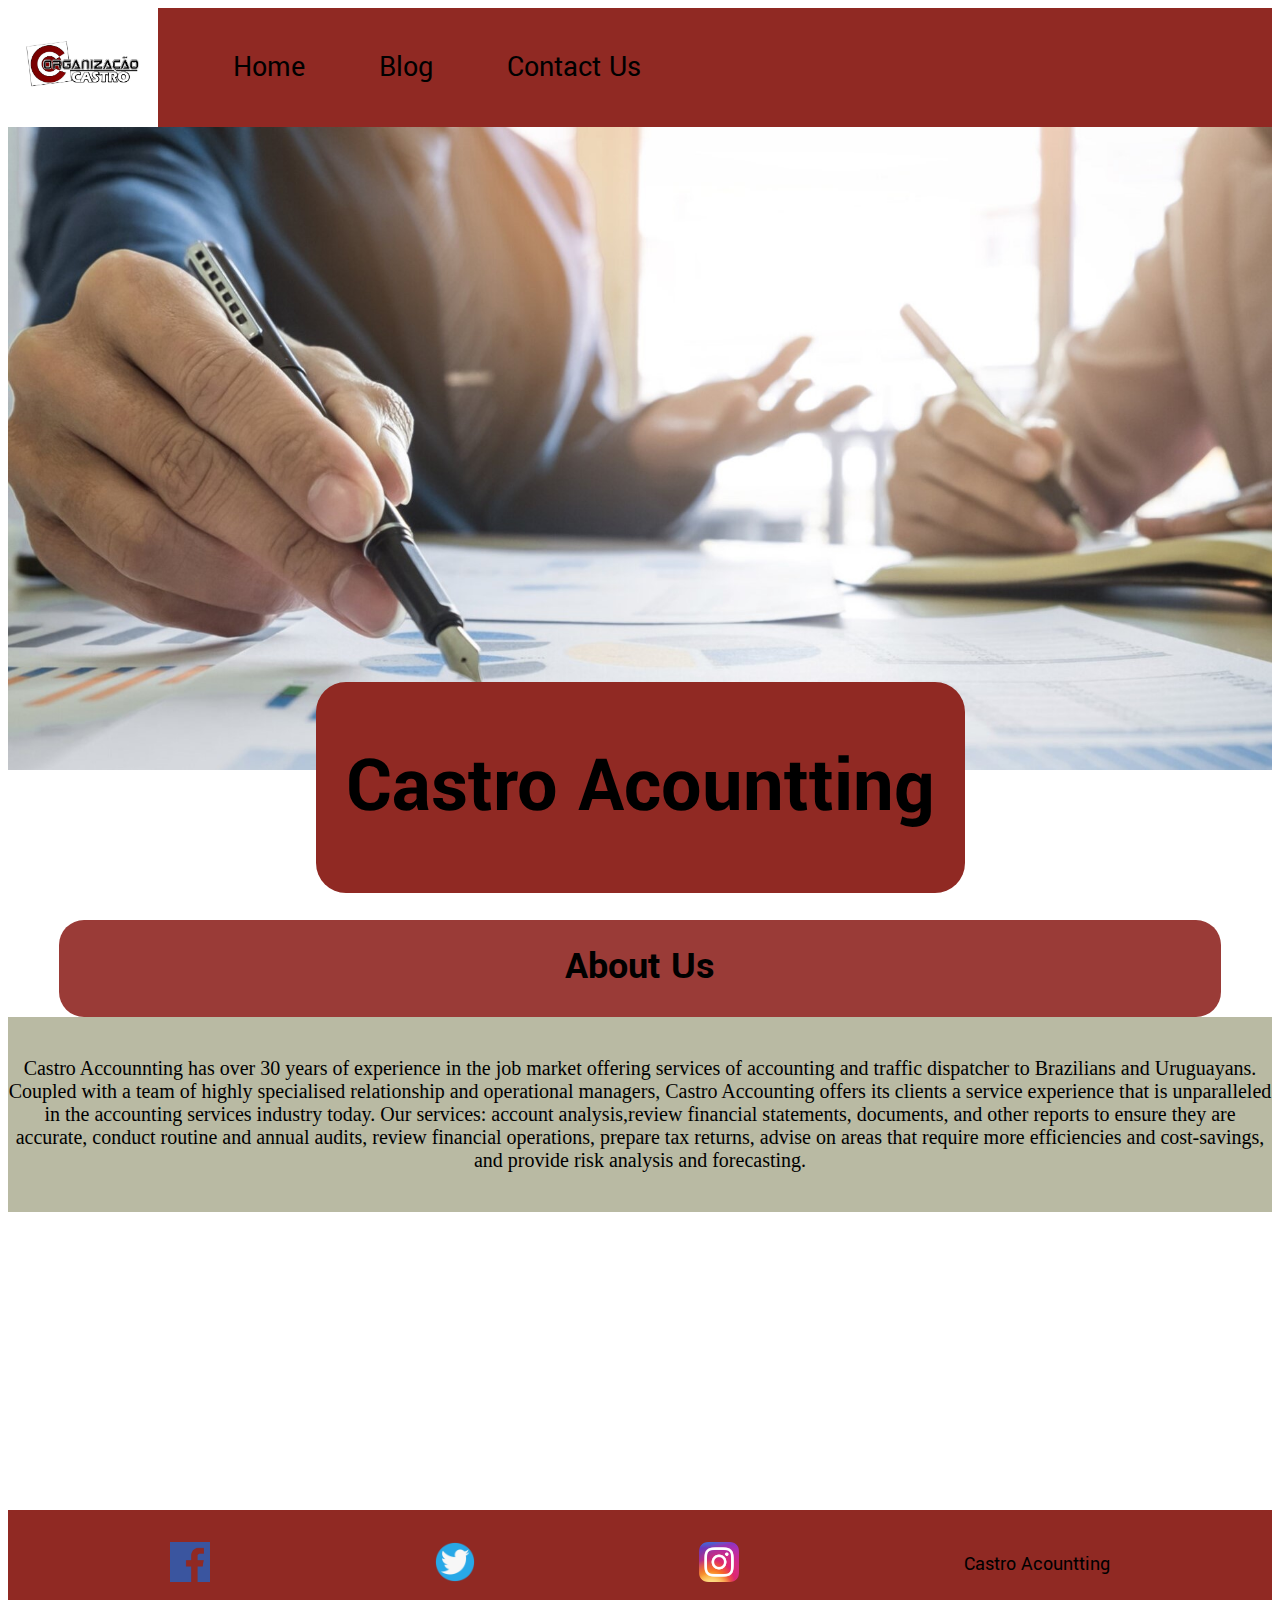
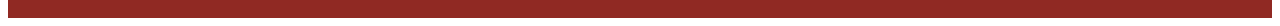
==== castroaccounting/index.html @ 5e888e5d "home page style" ====
<!DOCTYPE html>
<html lang="en">
<head>
    <meta charset="UTF-8">
    <meta name="viewport" content="width=device-width, initial-scale=1.0">
    <title>Document</title>
    <link rel="stylesheet" href="/castroaccounting/styles/styles.css">
</head>
<body>
    <div id="content">
    <header>
        <a href="index.html" id="header_logo">
            <img class="logo" src="images/pnglogo.jpeg" alt="castro-logo">
        </a>
        <nav>
            <a href="index.html">Home</a>
            <a href="blog.html">Blog</a>
            <a href="contactus.html">Contact Us</a>
        </nav>


    </header>
    <div id="hero">
        <img  class=hero-img src="images/rsz_team-work-process-young-business-managers-crew-working-with-new-startup-project-labtop-wood-table-typing-keyboard-texting-message-analyze-graph-plans (1).jpg" alt="business table">
        <section class="company-name">
            <a href="contactus.html"> <h1>  Castro Acountting</h1></a>
        </section>

    </div>
    <main id="home-grid">
        <h2 id="title"> About Us</h2>
        <p class="text"> Castro Accounnting has over 30 years of experience in the job market offering services of 
            accounting and traffic dispatcher to Brazilians and Uruguayans. Coupled with a team of highly 
            specialised relationship and operational managers, Castro Accounting offers its clients a service
             experience that is unparalleled in the accounting services industry today. Our services: account analysis,review 
             financial statements, documents, and other reports to ensure they are accurate, conduct routine 
             and annual audits, review financial operations, prepare tax returns, advise on areas that require more efficiencies and
             cost-savings, and provide risk analysis and forecasting.</p>
    </main>
    <footer>
        <a  href="https://facebook.com">
            <img class="icon" src="images/facebook.png" alt="fb icon" >
        </a>
        <a  href="https://twitter.com">
            <img class="icon" src="images/twitter.png" alt="twitter icon">
        </a>
        <a   href="https://instagram.com" target="_blank">
            <img class="icon" src="images/instagram.png" alt="instagram icon">
        </a>
        <p><a class= "link" href="index.html">Castro Acountting</a></p>
    </footer>
    </div>
</body>
</html>
---- castroaccounting/styles/styles.css ----
@import url('https://fonts.googleapis.com/css2?family=EB+Garamond:wght@500&family=Yantramanav:wght@300;400&display=swap');


#content{
    max-width: 1600px;
    margin: 0 auto;
}
nav{
    text-align: left;
    background-color: #902923;
    justify-content: space-around;
    padding: 40px;
    
    
    
}
nav a{
    font-family:'Yantramanav';
    background-color: #902923;
    font-size: 30px;
    padding: 35px;
    text-decoration: none;
    color: black;
    
}

nav a:hover{
    background-color: white;
}

a{
    text-align: center;

}
.logo{
    width: 120px;
    padding-top: 10px;
    z-index: 2;
    
}

.hero-img{
    width: 100%;
    position: relative;
    display: block;
}


header{
    display: grid;
    grid-template-columns: 150px auto;
}
#hero{
    display: grid;
    grid-template-rows: 70% 150px;
}

.company-name{
    text-align: center;
    font-size: 40px;
    font-family: 'Yantramanav',Arial;
    display: flex;
    grid-row: 2/3;
    z-index: 2;
    margin: auto;
    background-color: #902923;
    padding-left: 30px;
    padding-right: 30px;
    border-radius: 30px;
  
}
.company-name a{
    text-decoration: none;
    color: black;
}
.company-name:hover{
    background-color: #fff;
    padding-left: 40px;
    padding-right: 40px;
    text-decoration: none;
}
    

#home-grid{
    display: grid;
    grid-template-rows: 1fr 2fr 1fr;
}

#title{
    font-size: 40px;
    font-family: 'Yantramanav';
    display: flex;
    text-align: center;
    margin: 0 auto;
    padding-left: 40% ;
    padding-right: 40%;
    padding-top: 20px;
    background-color: #902823e8;
    border-radius: 25px;
    
}
   
.text{
    display: flex;
    grid-row: 2/3;
    text-align: center;
    background-color: #b9baa3;
    padding-top: 40px;
    margin: 0 auto;
    padding-bottom: 40px;
    font-size: 20px;
    font-family:"EB+Geramond", Georgia;
}

footer{
    background-color: #902923;
    padding:25px 50px;
    margin-top: 200px;
    display: flex;
    justify-content: space-around;
    align-items: center;
}
.icon{
    width: 40px;
}
.icon:hover{
    width: 60px;
}

.link{
text-decoration: none;
font-size: 20px;
color: black;
font-family: "Yantramanav" ;
}
.link:hover{
    background-color: #fff;
}
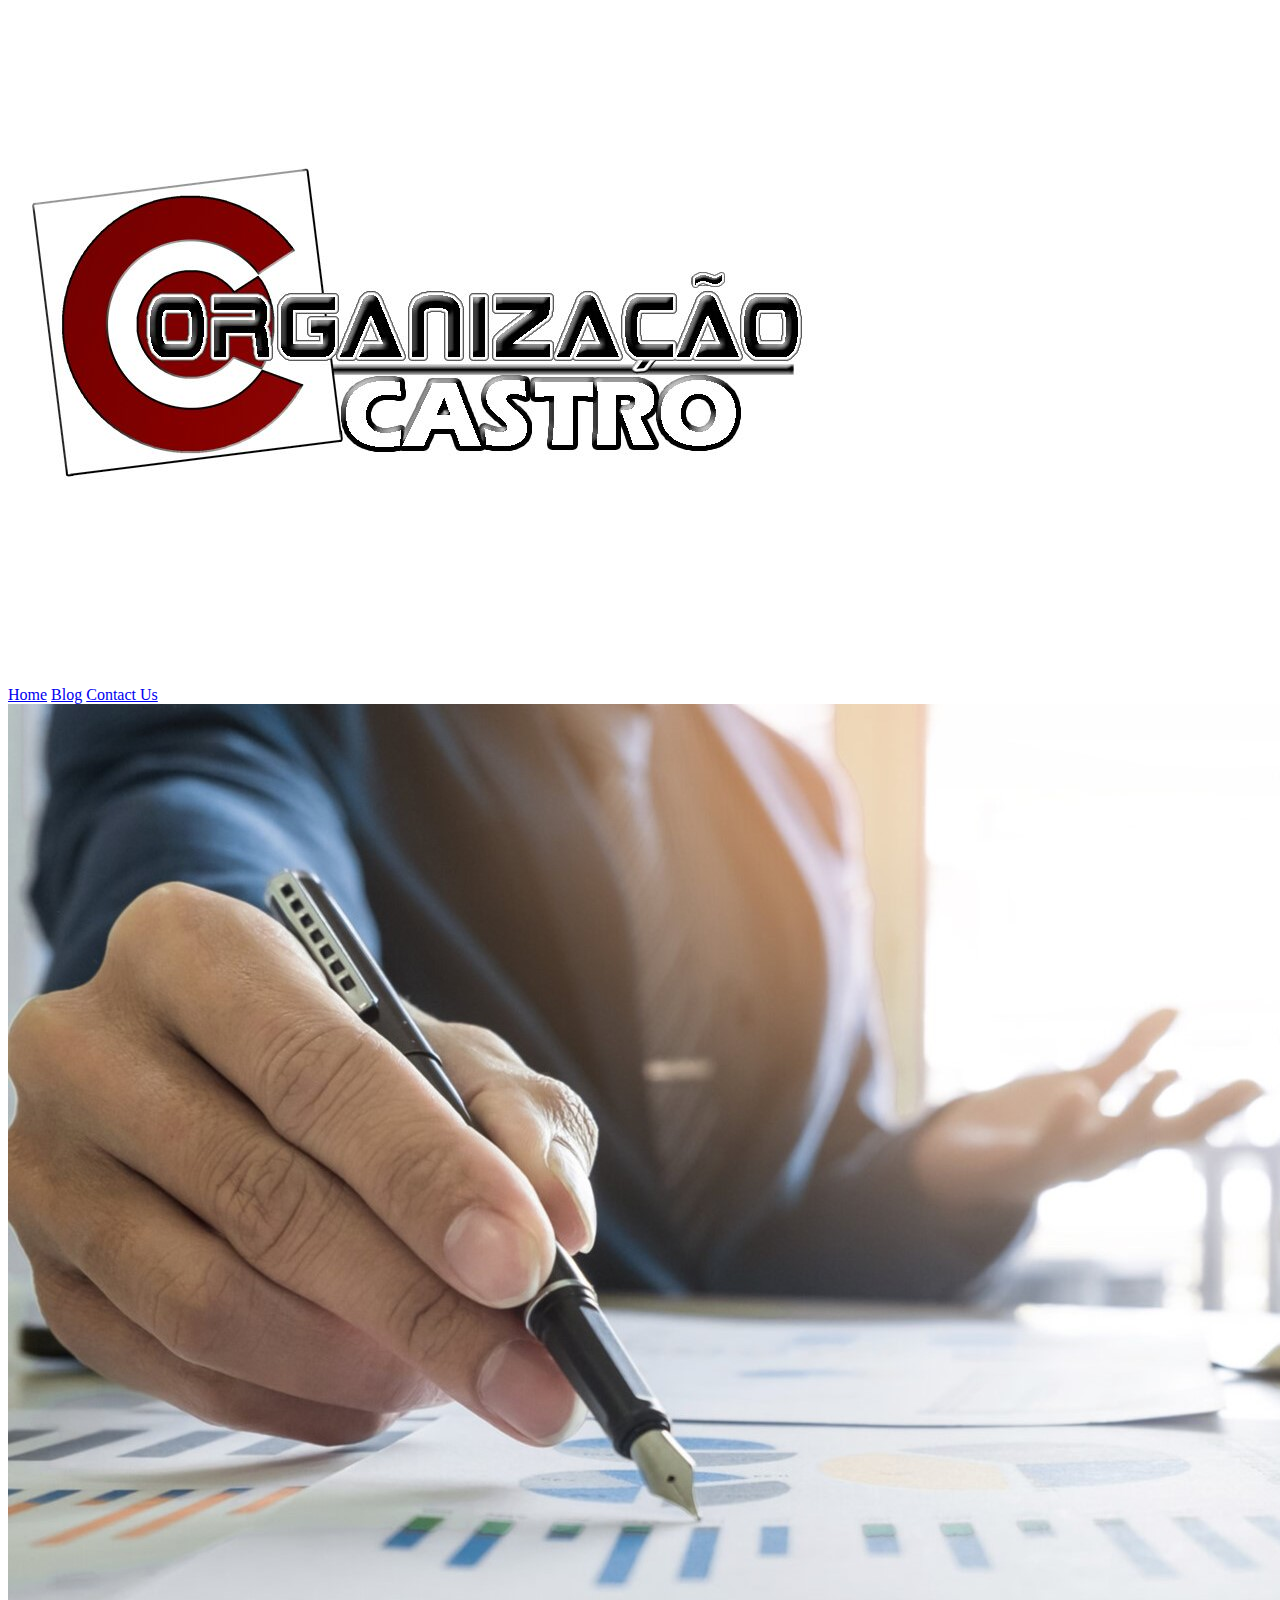
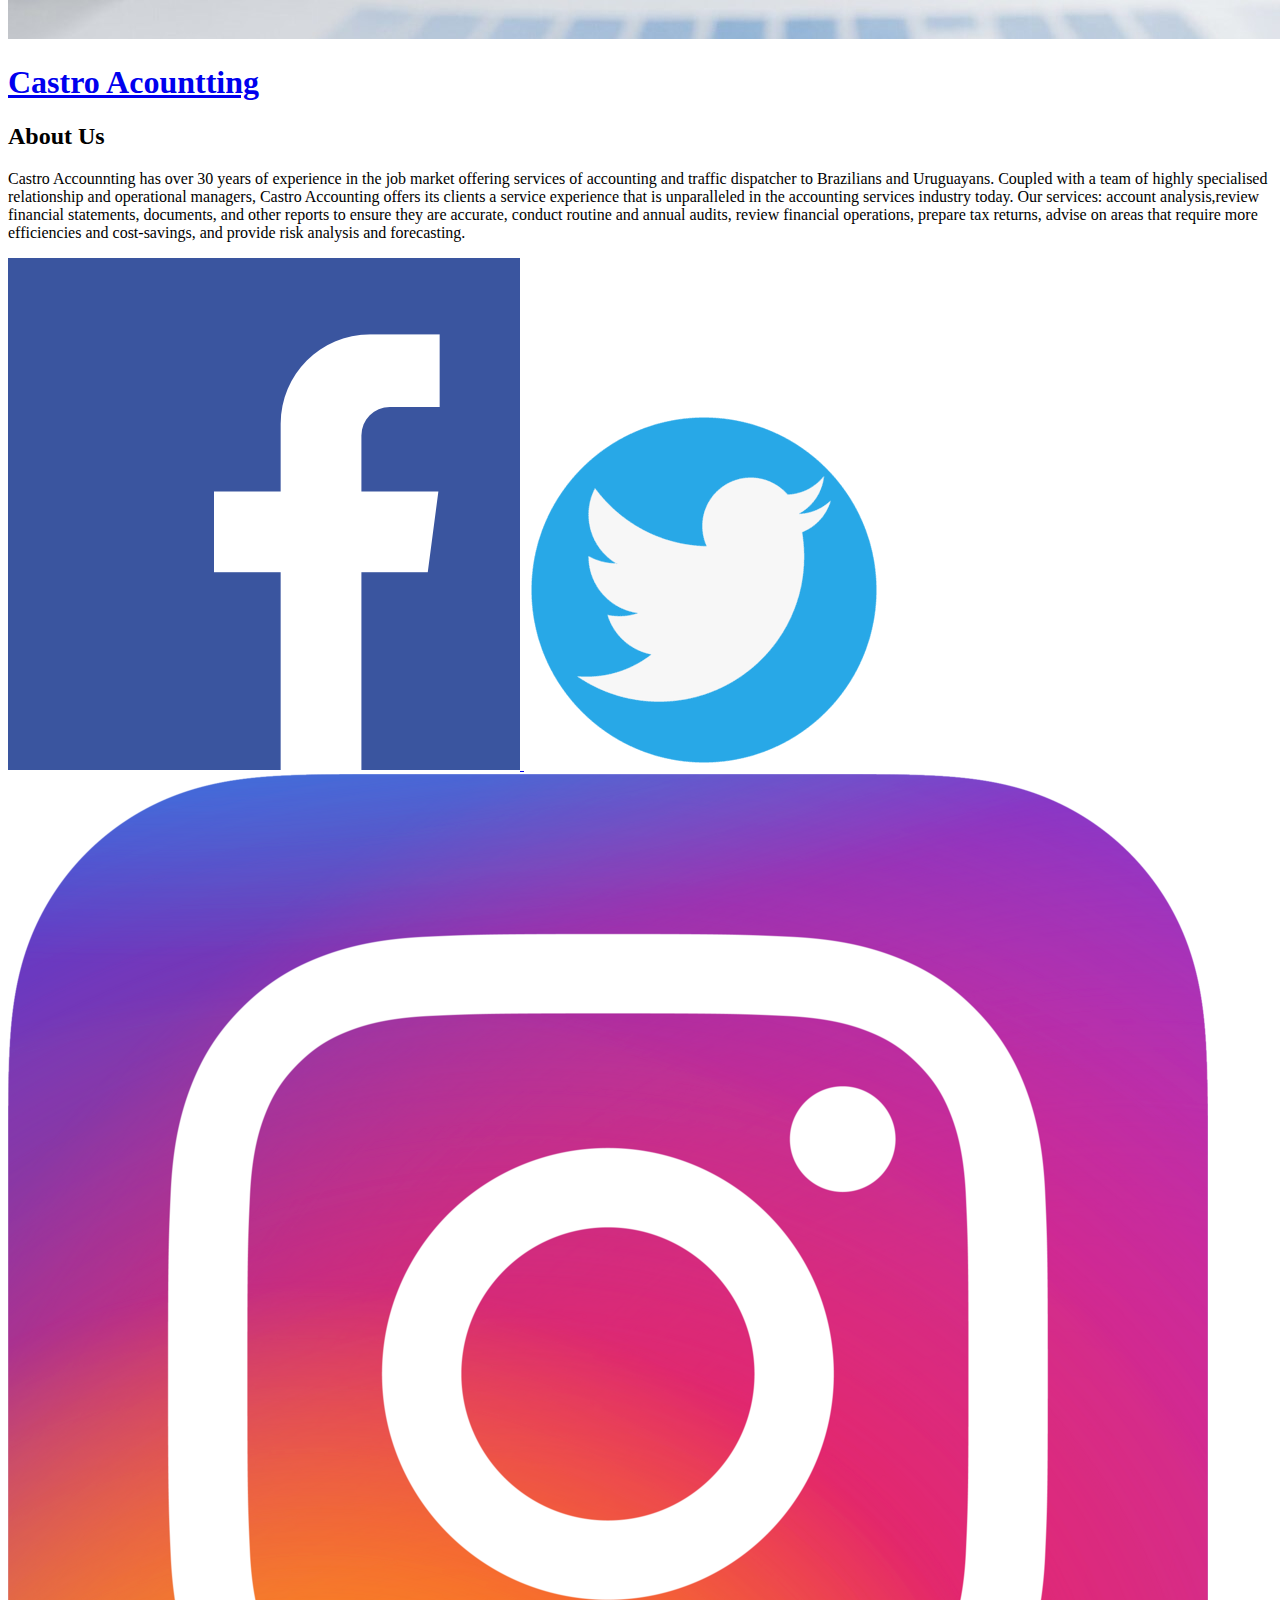
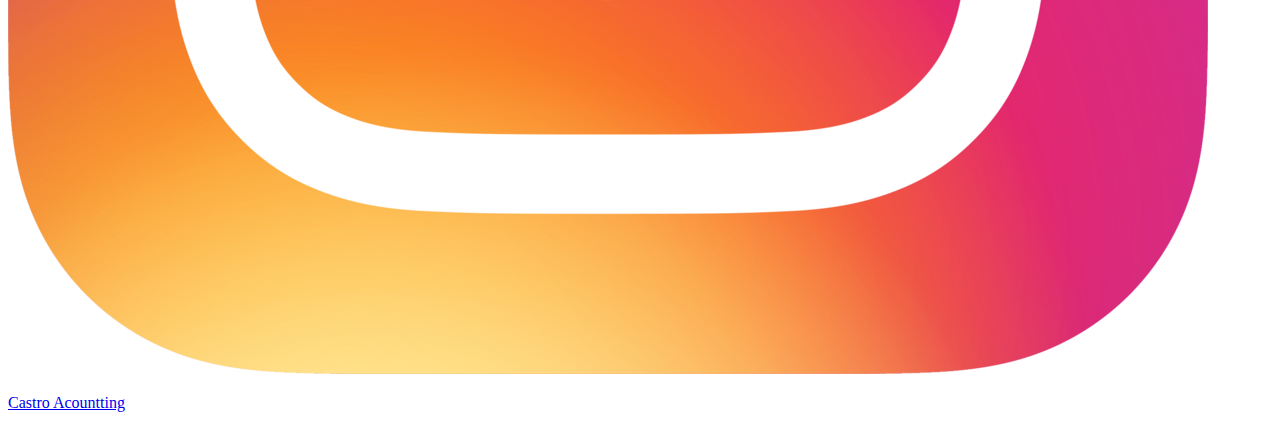
==== commit 541499a1: "week 11" ====
--- a/castroaccounting/index.html
+++ b/castroaccounting/index.html
@@ -4,7 +4,7 @@
     <meta charset="UTF-8">
     <meta name="viewport" content="width=device-width, initial-scale=1.0">
     <title>Document</title>
-    <link rel="stylesheet" href="/castroaccounting/styles/styles.css">
+    <link rel="stylesheet" href="castroaccounting/styles/styles.css">
 </head>
 <body>
     <div id="content">
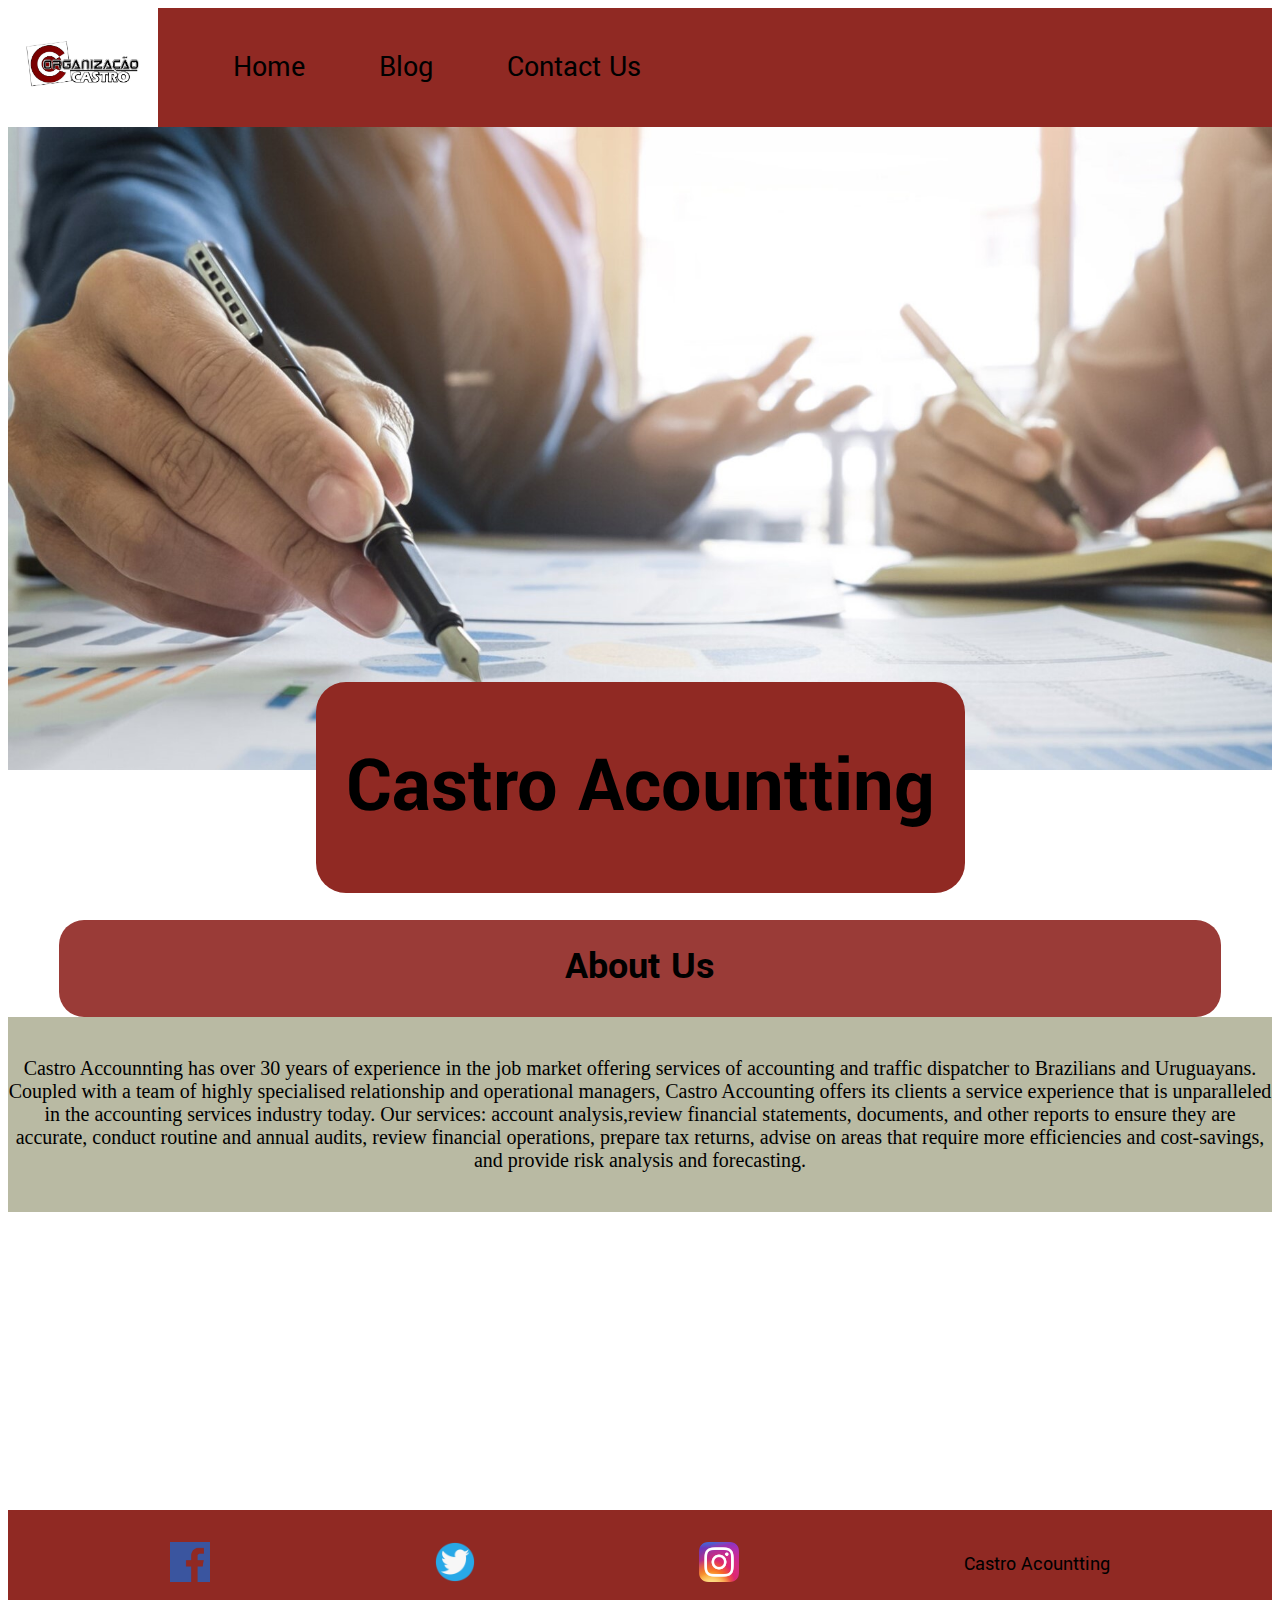
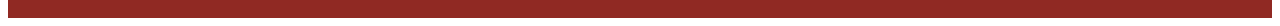
==== commit 4c3c10a5: "update" ====
--- a/castroaccounting/index.html
+++ b/castroaccounting/index.html
@@ -4,7 +4,7 @@
     <meta charset="UTF-8">
     <meta name="viewport" content="width=device-width, initial-scale=1.0">
     <title>Document</title>
-    <link rel="stylesheet" href="castroaccounting/styles/styles.css">
+    <link rel="stylesheet" href="/castroaccounting/styles/styles.css">
 </head>
 <body>
     <div id="content">
--- a/castroaccounting/styles/styles.css
+++ b/castroaccounting/styles/styles.css
@@ -0,0 +1,138 @@
+@import url('https://fonts.googleapis.com/css2?family=EB+Garamond:wght@500&family=Yantramanav:wght@300;400&display=swap');
+
+
+#content{
+    max-width: 1600px;
+    margin: 0 auto;
+}
+nav{
+    text-align: left;
+    background-color: #902923;
+    justify-content: space-around;
+    padding: 40px;
+    
+    
+    
+}
+nav a{
+    font-family:'Yantramanav';
+    background-color: #902923;
+    font-size: 30px;
+    padding: 35px;
+    text-decoration: none;
+    color: black;
+    
+}
+
+nav a:hover{
+    background-color: white;
+}
+
+a{
+    text-align: center;
+
+}
+.logo{
+    width: 120px;
+    padding-top: 10px;
+    z-index: 2;
+    
+}
+
+.hero-img{
+    width: 100%;
+    position: relative;
+    display: block;
+}
+
+
+header{
+    display: grid;
+    grid-template-columns: 150px auto;
+}
+#hero{
+    display: grid;
+    grid-template-rows: 70% 150px;
+}
+
+.company-name{
+    text-align: center;
+    font-size: 40px;
+    font-family: 'Yantramanav',Arial;
+    display: flex;
+    grid-row: 2/3;
+    z-index: 2;
+    margin: auto;
+    background-color: #902923;
+    padding-left: 30px;
+    padding-right: 30px;
+    border-radius: 30px;
+  
+}
+.company-name a{
+    text-decoration: none;
+    color: black;
+}
+.company-name:hover{
+    background-color: #fff;
+    padding-left: 40px;
+    padding-right: 40px;
+    text-decoration: none;
+}
+    
+
+#home-grid{
+    display: grid;
+    grid-template-rows: 1fr 2fr 1fr;
+}
+
+#title{
+    font-size: 40px;
+    font-family: 'Yantramanav';
+    display: flex;
+    text-align: center;
+    margin: 0 auto;
+    padding-left: 40% ;
+    padding-right: 40%;
+    padding-top: 20px;
+    background-color: #902823e8;
+    border-radius: 25px;
+    
+}
+   
+.text{
+    display: flex;
+    grid-row: 2/3;
+    text-align: center;
+    background-color: #b9baa3;
+    padding-top: 40px;
+    margin: 0 auto;
+    padding-bottom: 40px;
+    font-size: 20px;
+    font-family:"EB+Geramond", Georgia;
+}
+
+footer{
+    background-color: #902923;
+    padding:25px 50px;
+    margin-top: 200px;
+    display: flex;
+    justify-content: space-around;
+    align-items: center;
+}
+.icon{
+    width: 40px;
+}
+.icon:hover{
+    width: 60px;
+}
+
+.link{
+text-decoration: none;
+font-size: 20px;
+color: black;
+font-family: "Yantramanav" ;
+}
+.link:hover{
+    background-color: #fff;
+}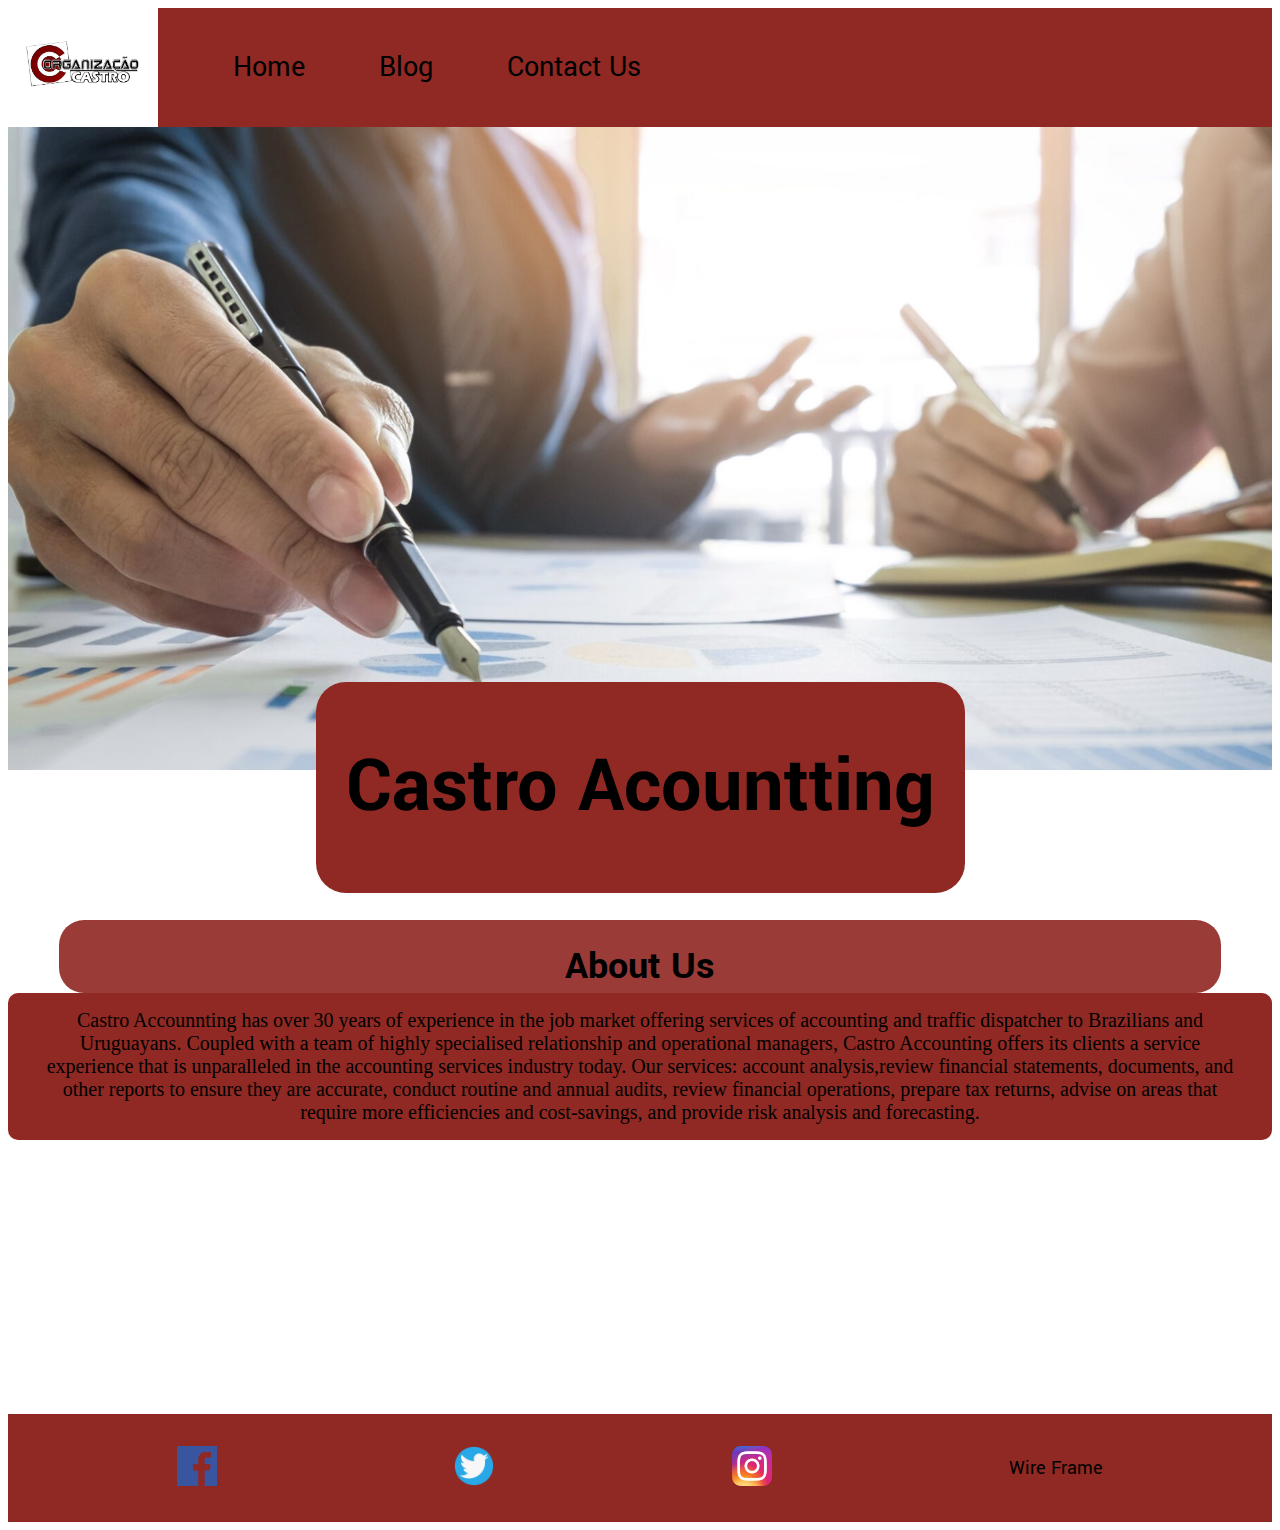
==== commit 1e9ca841: "week 12 uploads" ====
--- a/castroaccounting/index.html
+++ b/castroaccounting/index.html
@@ -4,7 +4,7 @@
     <meta charset="UTF-8">
     <meta name="viewport" content="width=device-width, initial-scale=1.0">
     <title>Document</title>
-    <link rel="stylesheet" href="/castroaccounting/styles/styles.css">
+    <link type="text/css" rel="stylesheet" href="styles/styles.css">
 </head>
 <body>
     <div id="content">
@@ -47,7 +47,7 @@
         <a   href="https://instagram.com" target="_blank">
             <img class="icon" src="images/instagram.png" alt="instagram icon">
         </a>
-        <p><a class= "link" href="index.html">Castro Acountting</a></p>
+        <p><a class= "link" href="site-plan.html">Wire Frame</a></p>
     </footer>
     </div>
 </body>
--- a/castroaccounting/styles/styles.css
+++ b/castroaccounting/styles/styles.css
@@ -135,4 +135,100 @@
 }
 .link:hover{
     background-color: #fff;
+}
+
+.container {
+    position: relative;
+    width: 50%;
+  }
+
+.image {
+    opacity: 1;
+    display: block;
+    width: 100%;
+    height: auto;
+    transition: .5s ease;
+    backface-visibility: hidden;
+  }
+  
+.middle {
+    transition: .5s ease;
+    opacity: 0;
+    position: absolute;
+    top: 50%;
+    left: 50%;
+    transform: translate(-50%, -50%);
+    -ms-transform: translate(-50%, -50%);
+    text-align: center;
+  }
+
+.text {
+    background-color: #902923;
+    color: black;
+    border-radius: 10px;
+    font-size: 20px;
+    padding: 16px 32px;
+  }
+
+.container:hover .image {
+    opacity: 0.3;
+  }
+
+.container:hover .middle {
+    opacity: 1;
+}
+
+#contact-grid{
+    display: grid;
+    grid-template-columns: 3fr 4fr;
+    grid-template-rows: 4fr 2fr
+}
+#contact-grid{
+  text-align: center;
+  margin-top: 50px;
+}
+#title02{
+    background-color: #902923;
+    border-radius: 10px;
+}
+.subtitle{
+    background-color: #b9b9b9;
+    opacity: 1;
+    width: 40%;
+    margin: 20px auto;
+    border-radius: 10px;
+}
+.container{
+    width: 90%;
+    margin: 30px;
+    border-radius: 10px;
+    margin-top: 40px;
+}
+
+}
+.contact-info{
+    font-family: "Yantramanav";
+    font-weight: bold;
+    font-size: 25px;
+}
+.input{
+    font-weight: 900;
+    font-family: "EB+Geramond", Georgia;
+}
+#content02{
+    margin-top: 30px;
+}
+#feedback{
+    grid-column: 1/3;
+    grid-row: 2/4;
+    width: 80%;
+    margin: 20px auto;
+    border-radius: 10px;
+    text-align: center;
+    background-color: #902923;
+    padding: 20px;
+    
+}
+fieldset{
+    display: block;
 }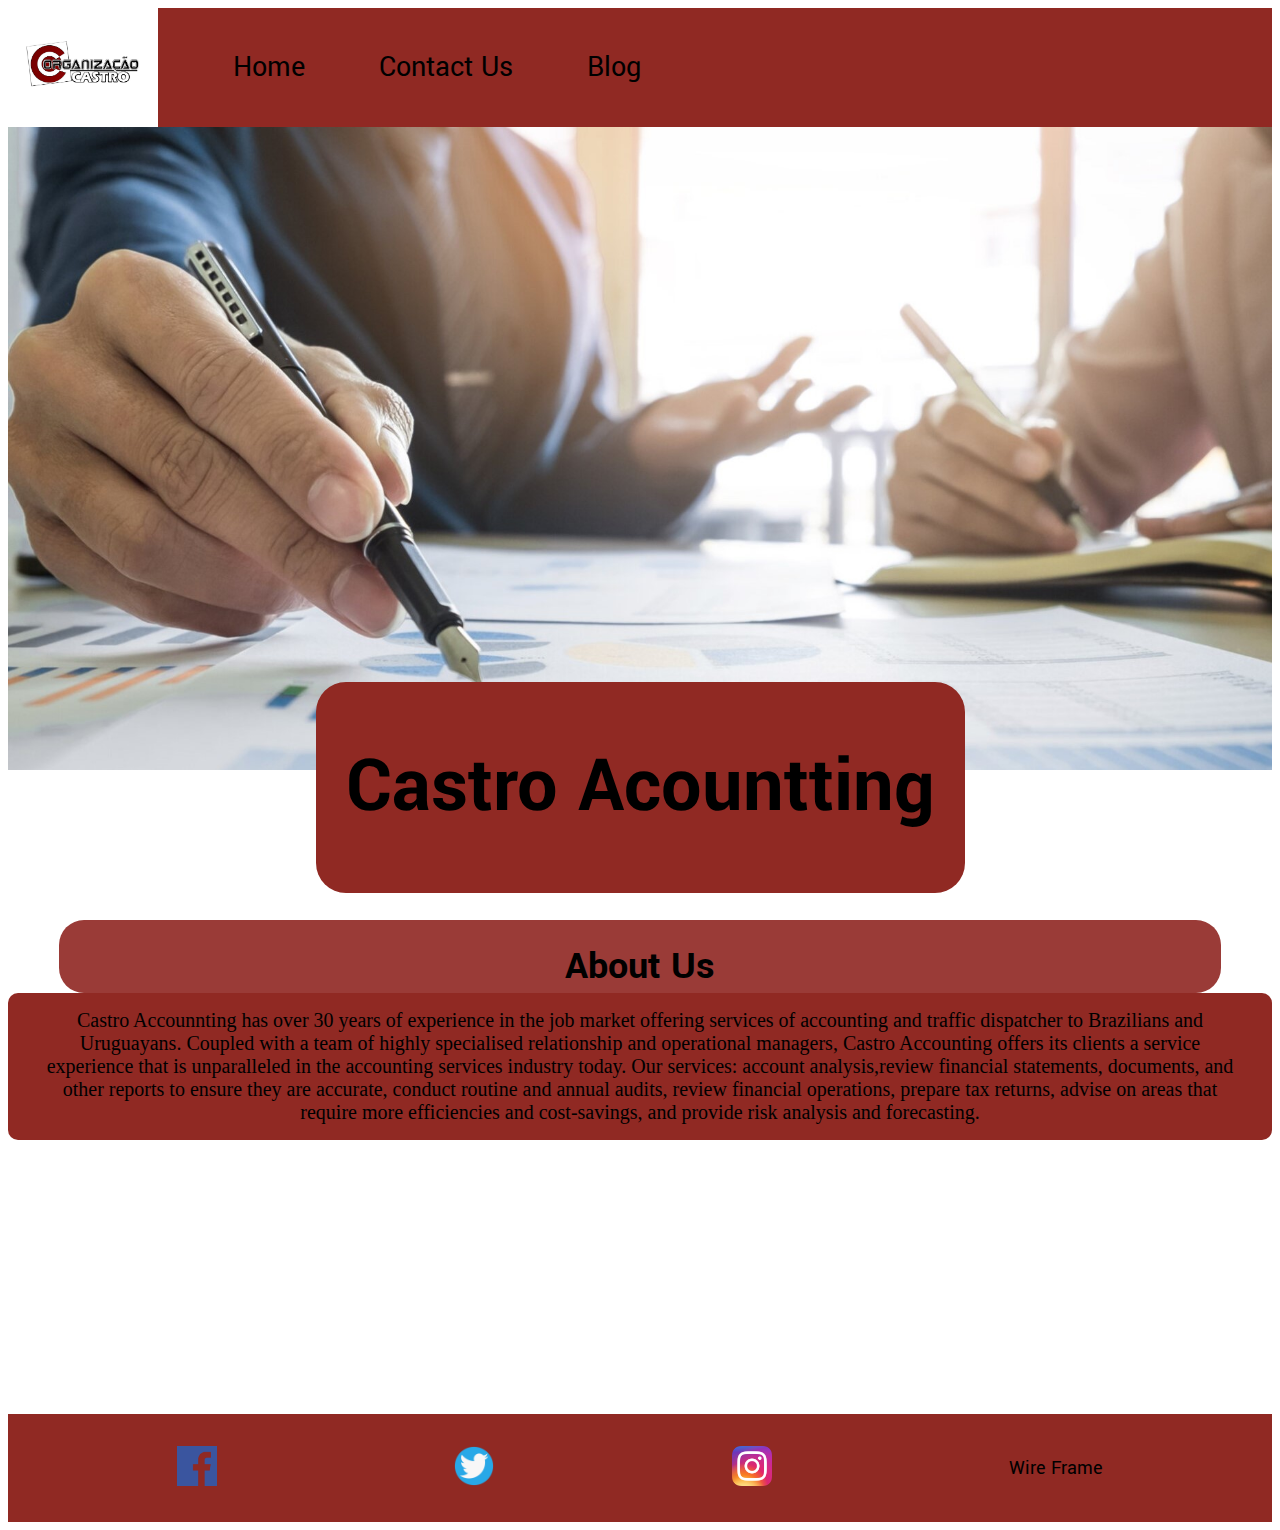
==== commit 6d1fa9d8: "week 14 uploads" ====
--- a/castroaccounting/index.html
+++ b/castroaccounting/index.html
@@ -14,14 +14,15 @@
         </a>
         <nav>
             <a href="index.html">Home</a>
+            <a href="contactus.html">Contact Us</a>
             <a href="blog.html">Blog</a>
-            <a href="contactus.html">Contact Us</a>
+            
         </nav>
 
 
     </header>
     <div id="hero">
-        <img  class=hero-img src="images/rsz_team-work-process-young-business-managers-crew-working-with-new-startup-project-labtop-wood-table-typing-keyboard-texting-message-analyze-graph-plans (1).jpg" alt="business table">
+        <img  class=hero-img src="images\team_work.jpg" alt="business table">
         <section class="company-name">
             <a href="contactus.html"> <h1>  Castro Acountting</h1></a>
         </section>
--- a/castroaccounting/styles/styles.css
+++ b/castroaccounting/styles/styles.css
@@ -104,7 +104,7 @@
     display: flex;
     grid-row: 2/3;
     text-align: center;
-    background-color: #b9baa3;
+    background-color: #999;
     padding-top: 40px;
     margin: 0 auto;
     padding-bottom: 40px;
@@ -149,6 +149,9 @@
     height: auto;
     transition: .5s ease;
     backface-visibility: hidden;
+    border-style: solid;
+    border-color: #902923;
+    border-radius: 20px;
   }
   
 .middle {
@@ -168,6 +171,7 @@
     border-radius: 10px;
     font-size: 20px;
     padding: 16px 32px;
+    
   }
 
 .container:hover .image {
@@ -181,15 +185,18 @@
 #contact-grid{
     display: grid;
     grid-template-columns: 3fr 4fr;
-    grid-template-rows: 4fr 2fr
+    grid-template-rows: 4fr 2fr;
+   
 }
 #contact-grid{
   text-align: center;
   margin-top: 50px;
+
 }
 #title02{
     background-color: #902923;
     border-radius: 10px;
+
 }
 .subtitle{
     background-color: #b9b9b9;
@@ -203,13 +210,15 @@
     margin: 30px;
     border-radius: 10px;
     margin-top: 40px;
-}
-
-}
+    padding: 10px ;
+    background-color: #999;
+}
+
+
 .contact-info{
     font-family: "Yantramanav";
     font-weight: bold;
-    font-size: 25px;
+    font-size: 30px;
 }
 .input{
     font-weight: 900;
@@ -217,18 +226,98 @@
 }
 #content02{
     margin-top: 30px;
-}
-#feedback{
-    grid-column: 1/3;
-    grid-row: 2/4;
+    
+
+}
+
+form {
+        /* Center the form on the page */
+        margin: 0 auto;
+        width: 1000px;
+        /* Form outline */
+        padding: 1em;
+        border: 1px solid #ccc;
+        border-radius: 1em;
+        background-color: #902923;
+        grid-column: 1/3;
+        text-align: center;
+        margin-top: 10px;
+       
+}
+
+form li + li {
+    margin-top: 1em;
+  }
+label {
+    /* Uniform size & alignment */
+    display: inline-block;
+    width: 100px;
+    
+  }
+  input,
+  textarea {
+    /* To make sure that all text fields have the same font settings
+       By default, textareas have a monospace font */
+    font: 1em sans-serif;
+  
+    /* Uniform text field size */
+    width: 900px;
+    box-sizing: border-box;
+  
+    /* Match form field borders */
+    border: 1px solid #999;
+  }
+  
+textarea {
+    /* Align multiline text fields with their labels */
+    vertical-align: top;
+  
+    /* Provide space to type some text */
+    height: 5em;
+}
+ #blog-grid{
+    display: grid;
+    grid-template-columns: 2fr 2fr;
+    grid-template-rows:  50%  50%;
+    row-gap: 100px;
+ }
+
+.img1{
+    grid-column:  1/2;
+    grid-row: 1/2;
     width: 80%;
     margin: 20px auto;
-    border-radius: 10px;
-    text-align: center;
-    background-color: #902923;
-    padding: 20px;
-    
-}
-fieldset{
-    display: block;
+    border-radius: 20px;
+    border-style: solid;
+    border-color: #902923 ;
+}
+    
+.img2{
+    grid-column: 1/2;
+    grid-row: 2/3;
+    width: 80%;
+    margin: 20px auto;
+    border-radius: 20px;
+    border-style: solid;
+    border-color: #902923;
+
+}
+#steps{
+    grid-column: 2/3 ;
+    grid-row: 1/2;
+    background-color: #902923;
+    
+    margin: 10px auto;
+    padding: 10px ;
+    padding-left: 10px;
+    
+}
+#accounter{
+    grid-column: 2/3;
+    grid-row: 2/3 ;
+    background-color: #902923;
+    margin: 10px auto;
+    padding: 10px ;
+    padding-left: 10px;
+    
 }